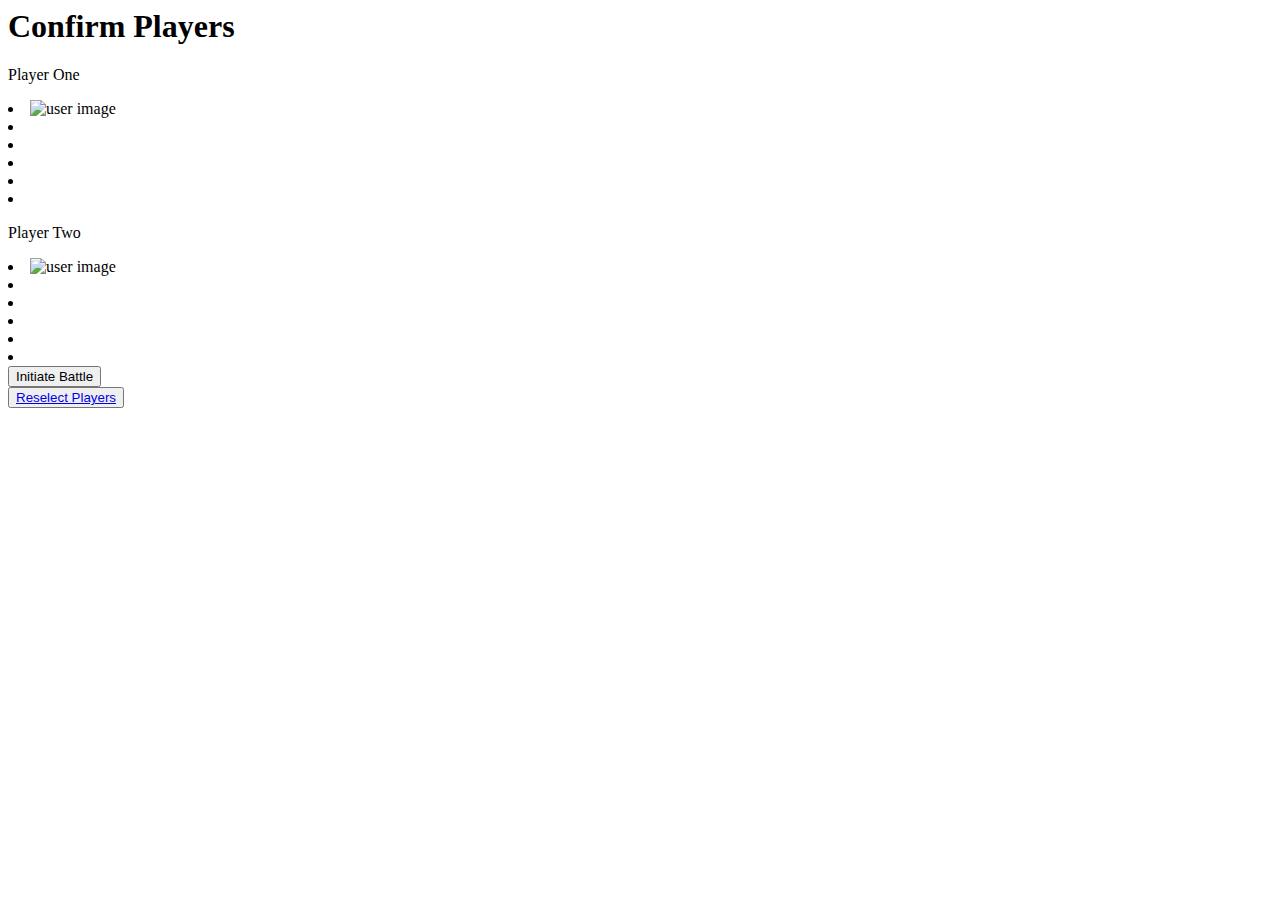
==== UI/displayUsers.html @ 7ab702e3 "Create displayUsers.html" ====
<html lang="en">

<head>
    <meta charset="UTF-8">
    <meta name="viewport" content="width=device-width, initial-scale=1.0">
    <link rel="stylesheet" href="../asset/css/loading.css" >
    <link rel="stylesheet" href="../asset/css/displayUser.css" >
    <link rel="preload" href="../asset/js/displayUsers.js" as="script">
    <title>Confirm Users</title>
</head>

<body>
    <div class="preload">
        <!-- <div class="logo">
            <p>One second</p> 
        </div> -->
        <div class="loader-frame">
            <div class="loader1"></div>
            <div class="loader2"></div>
        </div>
    </div>

    <div class="view">
        <h1>Confirm Players</h1>

        <div class="containers">
            <div class="players">
                <div class="ply1">
                    <p>Player One</p>
                    <li class="img"><img src="" alt="user image"></li>
                    <li class="name"></li>
                    <li class="username"></li>
                    <li class="followers"></li>
                    <li class="following"></li>
                    <li class="repo"></li>
                </div>

                <div class="ply2">
                    <p>Player Two</p>
                    <li class="img"><img src="" alt="user image"></li>
                    <li class="name"></li>
                    <li class="username"></li>
                    <li class="followers"></li>
                    <li class="following"></li>
                    <li class="repo"></li>
                </div>

            </div>

            <div class="reselect">
                <div class="battle">
                    <button> Initiate Battle</button>
                </div>
                <div class="re-play">
                    <button><a href="./searchUser.html">Reselect Players</a></button>
                </div>
            </div>
        </div>
    </div>

</body>
<script type="module" src="../asset/js/displayUsers.js"></script>

</html>
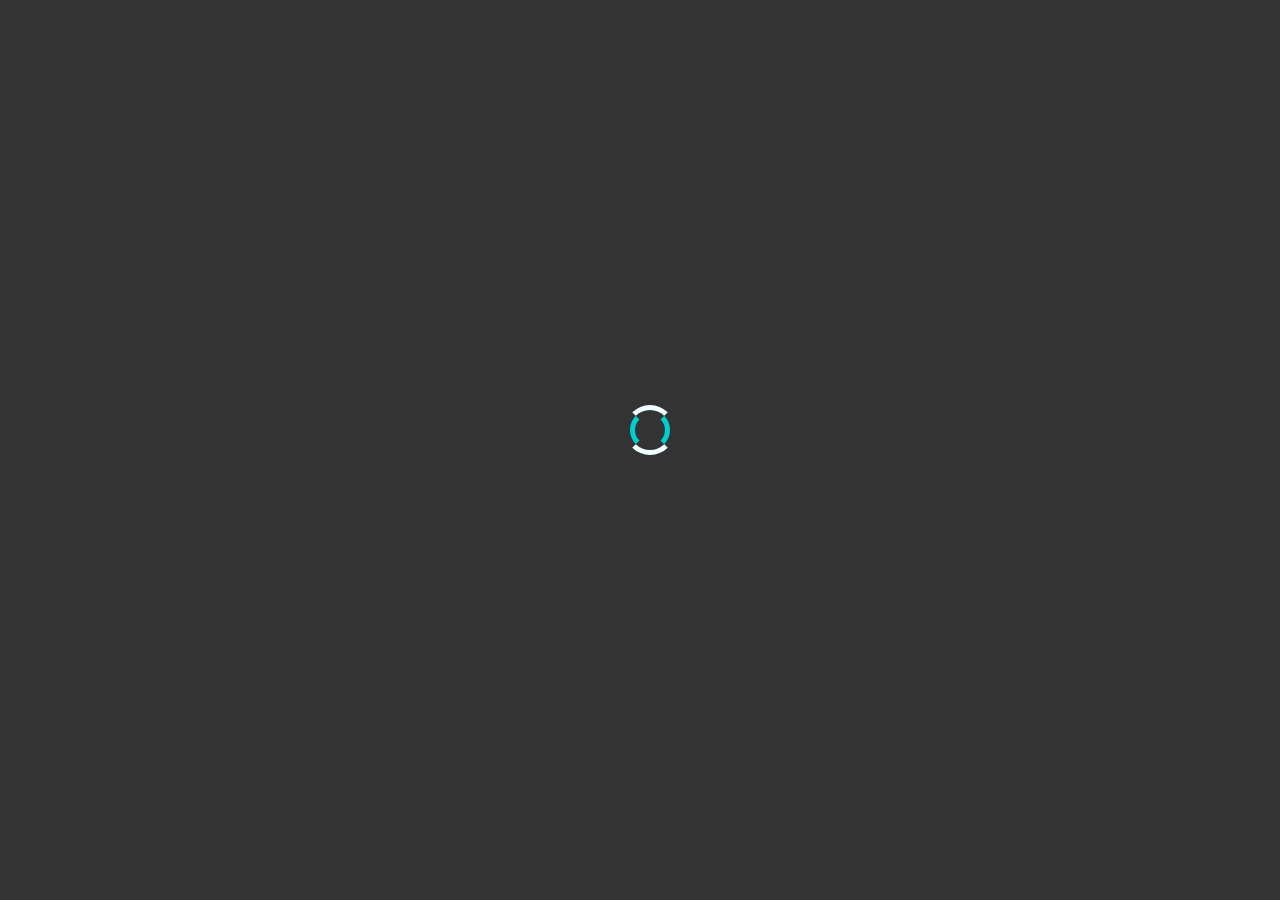
==== commit f2c59e2b: "Update displayUsers.html" ====
--- a/UI/displayUsers.html
+++ b/UI/displayUsers.html
@@ -21,12 +21,16 @@
     </div>
 
     <div class="view">
-        <h1>Confirm Players</h1>
+        <h1 class="header">Confirm Players</h1>
 
         <div class="containers">
             <div class="players">
                 <div class="ply1">
-                    <p>Player One</p>
+                    <!-- <div>
+                        <p class="winner"></p>
+                    </div> -->
+                    <p class="player">Player One</p>
+                    <p class="score"></p>
                     <li class="img"><img src="" alt="user image"></li>
                     <li class="name"></li>
                     <li class="username"></li>
@@ -36,7 +40,11 @@
                 </div>
 
                 <div class="ply2">
-                    <p>Player Two</p>
+                    <!-- <div>
+                        <p class="winner"></p>
+                    </div> -->
+                    <p class="player">Player Two</p>
+                    <p class="score"></p>
                     <li class="img"><img src="" alt="user image"></li>
                     <li class="name"></li>
                     <li class="username"></li>
@@ -49,7 +57,7 @@
 
             <div class="reselect">
                 <div class="battle">
-                    <button> Initiate Battle</button>
+                    <button class="battleBtn"> Initiate Battle</button>
                 </div>
                 <div class="re-play">
                     <button><a href="./searchUser.html">Reselect Players</a></button>
--- a/asset/css/loading.css
+++ b/asset/css/loading.css
@@ -0,0 +1,84 @@
+body{
+    background: #333;
+}
+
+.logo{
+    /* padding: 15% 0 0 40%; */
+    /* color: white; */
+    font-size: xx-large;
+}
+
+.loader1, .loader2{
+    position: absolute;
+    border: 5px solid transparent;
+    border-radius: 50%;
+}
+
+.loader1 {
+    width: 40px;
+    height: 40px;
+    border-top: 5px solid azure;
+    border-bottom: 5px solid azure;
+    animation: clockwisespin 2s linear infinite;
+}
+
+.loader2 {
+    width: 30px;
+    height: 30px;
+    border-right: 5px solid darkturquoise;
+    border-left: 5px solid darkturquoise;
+    top: 5px; left: 5px;
+    animation: anticlockwisespin 2s linear infinite;
+}
+
+@keyframes clockwisespin {
+    from {transform: rotate(0deg);}
+    to {transform: rotate(360deg);}
+}
+
+@keyframes anticlockwisespin {
+    from {transform: rotate(0deg);}
+    to {transform: rotate(-360deg);}
+}
+
+@keyframes fadeout {
+    from {opacity: 1;}
+    to {opacity: 0;}
+}
+
+@media screen and (max-width: 763px){
+    .preload{
+        height: 10%;
+        width: 50%;
+        position: absolute;
+        top: 40%;
+    }
+
+    .loader-frame{
+        position: relative;
+        /* left: 50%!important; */
+    }
+}
+
+@media screen and (max-width: 1440px){
+    .preload{
+        height: 10%;
+        width: 50%;
+        position: absolute;
+        top: 40%;
+        left: 50%;
+    }
+
+    .loader-frame{
+        width: 20px;
+        height: 20px;
+        position: relative;
+        top: 50%;
+        left: -15px;
+    }
+    
+    .logo{
+        position: absolute;
+    }
+
+}--- a/asset/css/displayUser.css
+++ b/asset/css/displayUser.css
@@ -0,0 +1,96 @@
+body{
+    display: flex;
+    flex-direction: column;
+    font-family: Arial, Helvetica, sans-serif;
+}
+
+h1{
+    font-size: 3em;
+    text-align: center;
+    padding: 10px;
+}
+
+p{
+    font-size: 2em;
+    text-align: center;
+}
+
+.players{
+    display: flex;
+    justify-content: center;
+}
+
+li{
+    border: solid 1px wheat;
+    list-style: none;
+    text-align: center;
+    padding: 10px;
+}
+
+img{
+    padding: 0px!important;
+    width: 90%;
+    border-radius: 5px;
+
+}
+
+a{
+    text-decoration: none;
+    color: white;
+}
+
+button{
+    padding: 15px;
+    border-radius: 10px;
+    background-color: green;
+    color: lemonchiffon;
+}
+
+button:hover{
+    cursor: pointer;
+}
+
+@media screen and (max-width: 768px){
+    .players{
+        display: flex;
+        flex-direction: column;
+        align-items: center;
+    }
+
+    .ply1{
+        position: unset!important;
+        margin-bottom: 15px;
+        width: 80%!important;
+    }
+
+    .ply2{
+        position: unset!important;
+        width: 80%!important;
+    }
+}
+
+@media screen and (max-width: 1440px){
+    .container{
+        display: flex;
+        flex-direction: column;
+    }
+    .ply1{
+        margin-right: 10px;
+        width: 40%;
+    }
+
+    .ply2{
+        margin-left: 10px;
+        width: 40%;
+    }
+
+    .reselect{
+        display: flex;
+        flex-direction: column;
+        align-items: center;
+    }
+
+    .reselect>div{
+        padding: 20px;
+    }
+}